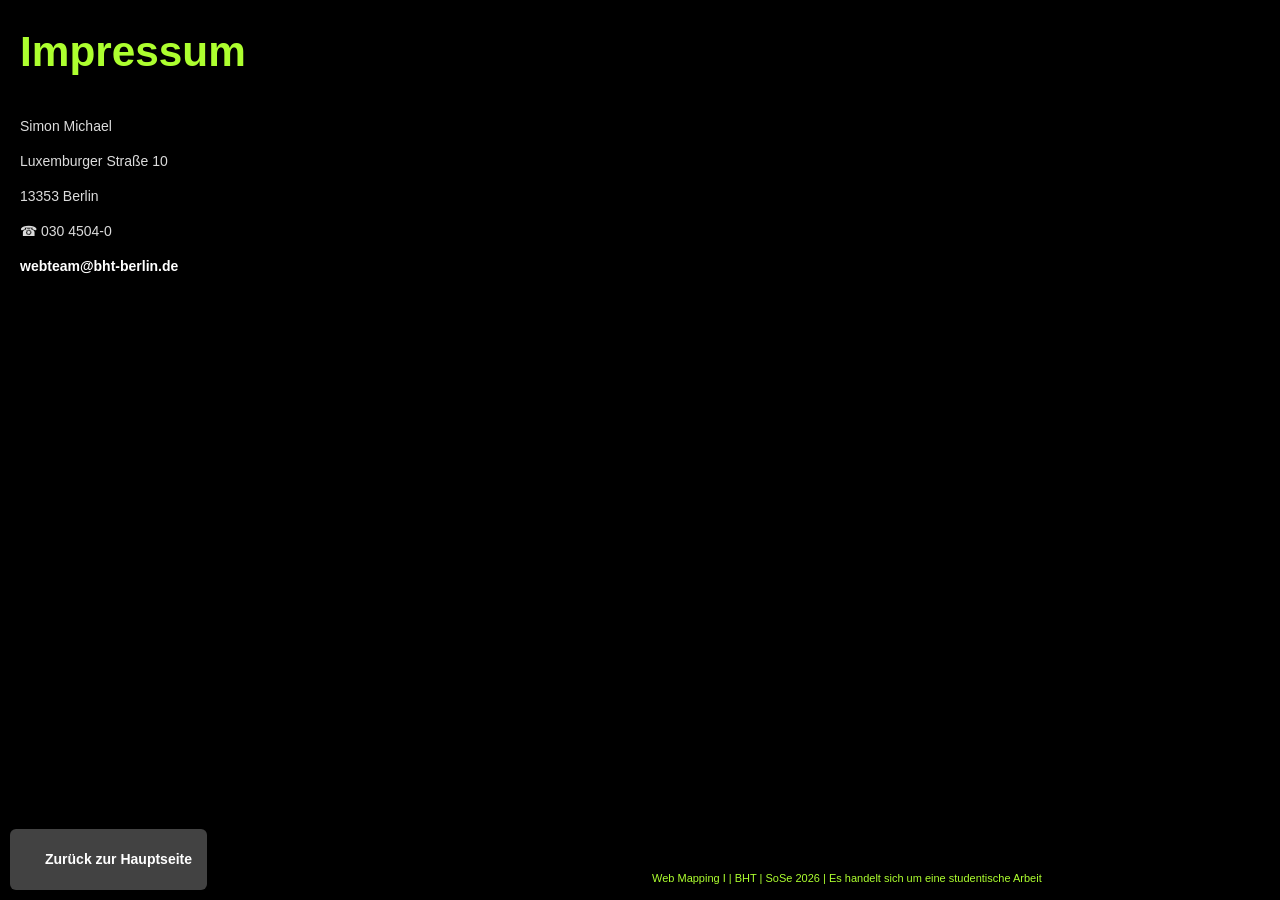
==== impressum.html @ 62a14369 "Add files via upload" ====
<!DOCTYPE HTML>
<html lang="de">
<head>
<meta charset="utf-8">
<meta name="viewport" content="width=device-width, initial-scale=1.0">
<link rel="stylesheet" href="style.css">

<style media="screen">
    body {
    background-color: black;
    }
</style>

<title>Impressum</title>
</head>

<body>

<div class="screen-margin">

<h1>Impressum</h1>
<p>Simon Michael<p>
<p>Luxemburger Straße 10</p>
<p>13353 Berlin</p>

<p>&#9742; 030 4504-0</p>
<p><a href="webteam@bht-berlin.de"> webteam@bht-berlin.de</a><p>

<div class="student-work-info">
  Web Mapping I | BHT | SoSe 2026 | Es handelt sich um eine studentische Arbeit
</div>

</div>
<footer>
    <nav id="nav-box">
    <p><a href="index.html" target="_self">Zurück zur Hauptseite</a></p>
</nav>
</footer>

</body>
</html>
---- style.css ----
/* ================================================
   BASE / RESET
   ================================================ */

html,
body {
  height: 100%;
  margin: 0;
  padding: 0;
  font-family: "schrift", Arial, sans-serif;
  font-size: 1.15em;
  overflow: hidden;
}

/* ================================================
   ALLGEMEINE TYPOGRAFIE
   ================================================ */

h1 {
  margin-bottom: 40px;
  margin-left: 20px;
  font-size: 2em;
  font-family: Arial, sans-serif;
  color: greenyellow;
  font-weight: bold;
  padding: 0;
}

h2 {
  margin-left: 20px;
  font-size: 1em;
  font-family: Arial, sans-serif;
  color: #666;
  background-color: black;
}

p {
  margin-left: 20px;
  font-size: 14px;
  font-family: Arial, sans-serif;
  color: gainsboro;
  line-height: 1.5;
}

em {
  font-style: normal;
  font-weight: 700;
}

mark {
  font-size: 1.25em;
}

button {
  width: 12em;
  height: 4em;
  font-weight: 1000;
}

a:link,
a:visited,
a:active {
  color: white;
  font-weight: 600;
  text-decoration: none;
}

a:hover {
  text-decoration: underline;
}

/* ================================================
   MAP CONTAINER
   ================================================ */

#map {
  position: absolute;
  top: 0;
  left: 0;
  right: 0;
  bottom: 0;
  width: 100%;
  height: 100vh;
  z-index: 1;
}

/* ================================================
   TITLE BOX (Top-Left)
   ================================================ */

.title-box {
  position: fixed;
  top: 10px;
  left: 10px;
  background: #424242;
  padding: 15px;
  border-radius: 5px;
  box-shadow: 0 2px 4px rgba(0, 0, 0, 0.2);
  max-width: 300px;
  z-index: 1000;
}

.title-box h1 {
  margin: 0 0 10px 0;
  margin-left: 0;
  margin-bottom: 10px;
  font-size: 20px;
  color: yellowgreen;
}

.title-box p {
  margin-left: 0;
  color: gainsboro;
}

.title-box p:last-child {
  margin-bottom: 0;
}

/* ================================================
   FLAG CONTROL (Top-Right)
   ================================================ */

.flag-control {
  position: fixed;
  top: 10px;
  right: 10px;
  background: #424242;
  padding: 10px;
  border-radius: 5px;
  box-shadow: 0 2px 4px rgba(0, 0, 0, 0.2);
  z-index: 1000;
}

.flag-control-label {
  display: block;
  margin-bottom: 8px;
  font-size: 12px;
  color: gainsboro;
  font-weight: bold;
}

.flag-control img {
  cursor: pointer;
  width: 50px;
  margin: 2px;
  opacity: 0.7;
  transition: opacity 0.2s ease;
}

.flag-control img:hover {
  opacity: 1;
}

/* ================================================
   BASE LAYER CONTROL (Bottom-Right)
   ================================================ */

.baselayer-control {
  position: fixed;
  bottom: 60px;
  right: 10px;
  background: #424242;
  padding: 10px;
  border-radius: 5px;
  box-shadow: 0 2px 4px rgba(0, 0, 0, 0.2);
  z-index: 1000;
}

.baselayer-control label {
  display: block;
  margin: 5px 0;
  font-size: 13px;
  cursor: pointer;
  color: gainsboro;
}

.baselayer-control input {
  margin-right: 5px;
  cursor: pointer;
}

/* ================================================
   FOOTER (Bottom-Left)
   ================================================ */

footer {
  position: fixed;
  bottom: 10px;
  left: 10px;
  background: #424242;
  color: greenyellow;
  padding: 6px 10px;
  border-radius: 6px;
  z-index: 999;
  font-size: 12px;
}

footer a {
  color: gainsboro;
  margin: 0 5px;
}

footer a:hover {
  text-decoration: underline;
}


.student-work-info {
  position: fixed;
  bottom: 10px;
  left: 50%;
  /*transform: translateX(-50%);*/
  background: rgba(0, 0, 0, 0.7);
  color: greenyellow;
  padding: 6px 12px;
  border-radius: 6px;
  z-index: 999;
  font-size: 11px;
  text-align: center;
  white-space: nowrap;
}
/* ================================================
   DIALOG / CONSENT BOX
   ================================================ */

dialog {
  max-width: 500px;
  border: none;
  border-radius: 10px;
  padding: 20px;
  background-color: black;
}

dialog::backdrop {
  background: rgba(0, 0, 0, 0.7);
}



dialog button {
  width: auto;
  height: auto;
  padding: 8px 16px;
  margin-left: 180px
}

/* ================================================
   BLINK ANIMATION
   ================================================ */



/* ================================================
   LEAFLET OVERRIDES
   ================================================ */

.leaflet-control-container {
  position: relative;
  z-index: 999;
}

.leaflet-control-attribution {
  position: fixed !important;
  bottom: 10px !important;
  right: 10px !important;
  z-index: 998;
  background: rgba(0, 0, 0, 0.7) !important;
  color: gainsboro !important;
  font-size: 11px !important;
  padding: 4px 6px !important;
  border-radius: 4px !important;
}

.leaflet-control-attribution a {
  color: gainsboro !important;
}
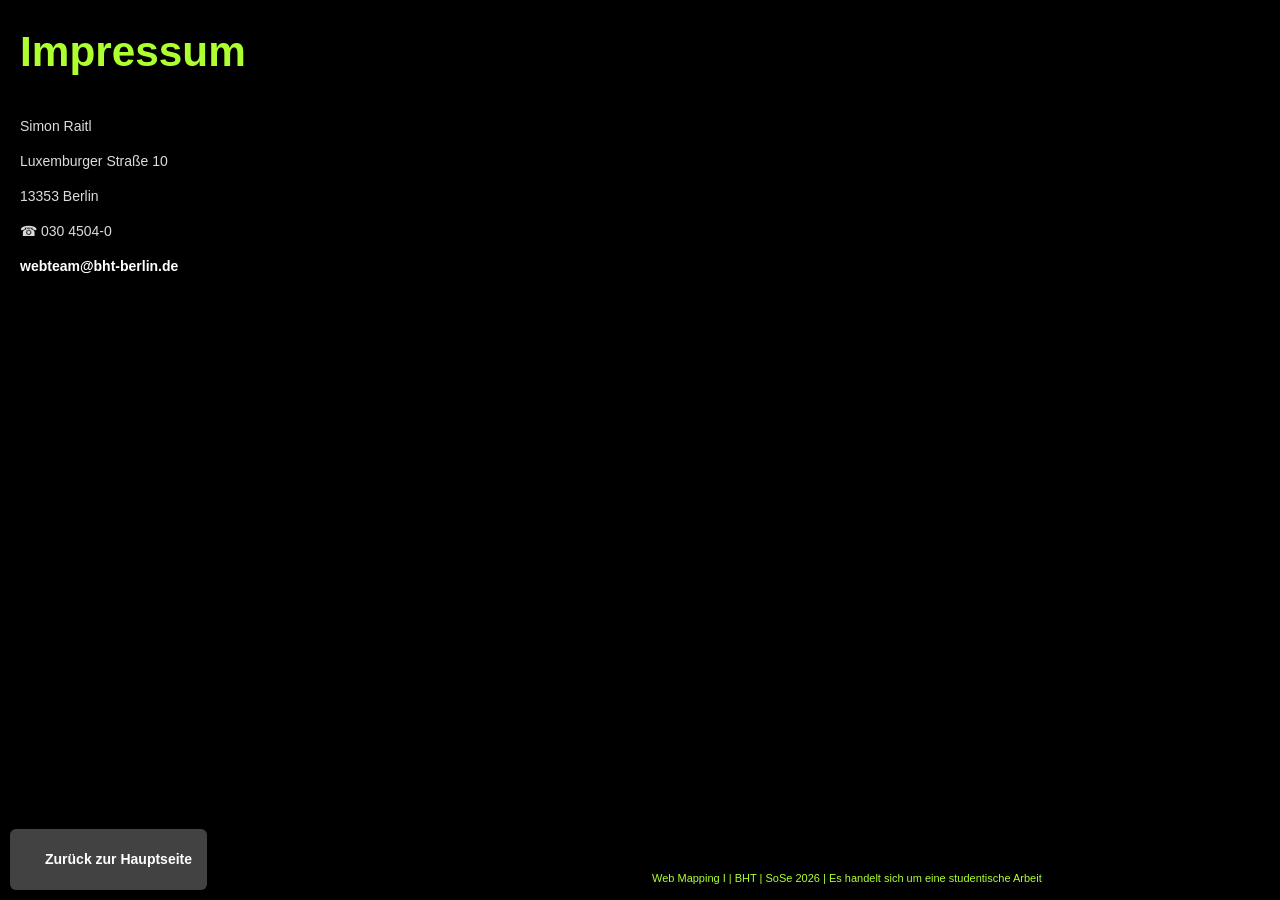
==== commit 25e8e018: "Add files via upload" ====
--- a/impressum.html
+++ b/impressum.html
@@ -19,12 +19,14 @@
 <div class="screen-margin">
 
 <h1>Impressum</h1>
-<p>Simon Michael<p>
+<p>Simon Raitl<p>
 <p>Luxemburger Straße 10</p>
 <p>13353 Berlin</p>
 
 <p>&#9742; 030 4504-0</p>
 <p><a href="webteam@bht-berlin.de"> webteam@bht-berlin.de</a><p>
+
+<!-- Eine Art zweiter footer, danach der eigentliche Footer der zurück auf die Hauptseite verweist -->
 
 <div class="student-work-info">
   Web Mapping I | BHT | SoSe 2026 | Es handelt sich um eine studentische Arbeit
--- a/style.css
+++ b/style.css
@@ -1,7 +1,4 @@
 
-/* ================================================
-   BASE / RESET
-   ================================================ */
 
 html,
 body {
@@ -13,9 +10,7 @@
   overflow: hidden;
 }
 
-/* ================================================
-   ALLGEMEINE TYPOGRAFIE
-   ================================================ */
+/*schriftgrößen*/
 
 h1 {
   margin-bottom: 40px;
@@ -70,9 +65,7 @@
   text-decoration: underline;
 }
 
-/* ================================================
-   MAP CONTAINER
-   ================================================ */
+/*Karte*/
 
 #map {
   position: absolute;
@@ -85,9 +78,7 @@
   z-index: 1;
 }
 
-/* ================================================
-   TITLE BOX (Top-Left)
-   ================================================ */
+/*Box mit titel*/
 
 .title-box {
   position: fixed;
@@ -118,9 +109,7 @@
   margin-bottom: 0;
 }
 
-/* ================================================
-   FLAG CONTROL (Top-Right)
-   ================================================ */
+/*Flaggenknöpfe*/
 
 .flag-control {
   position: fixed;
@@ -153,9 +142,7 @@
   opacity: 1;
 }
 
-/* ================================================
-   BASE LAYER CONTROL (Bottom-Right)
-   ================================================ */
+/*baselayer*/
 
 .baselayer-control {
   position: fixed;
@@ -181,9 +168,7 @@
   cursor: pointer;
 }
 
-/* ================================================
-   FOOTER (Bottom-Left)
-   ================================================ */
+/*footer unten links*/
 
 footer {
   position: fixed;
@@ -206,6 +191,7 @@
   text-decoration: underline;
 }
 
+/*Information über studentische arbeit*/
 
 .student-work-info {
   position: fixed;
@@ -221,9 +207,8 @@
   text-align: center;
   white-space: nowrap;
 }
-/* ================================================
-   DIALOG / CONSENT BOX
-   ================================================ */
+
+/*Cookie-Dialog*/
 
 dialog {
   max-width: 500px;
@@ -246,15 +231,7 @@
   margin-left: 180px
 }
 
-/* ================================================
-   BLINK ANIMATION
-   ================================================ */
-
-
-
-/* ================================================
-   LEAFLET OVERRIDES
-   ================================================ */
+/*Laeflet Attribution*/
 
 .leaflet-control-container {
   position: relative;
